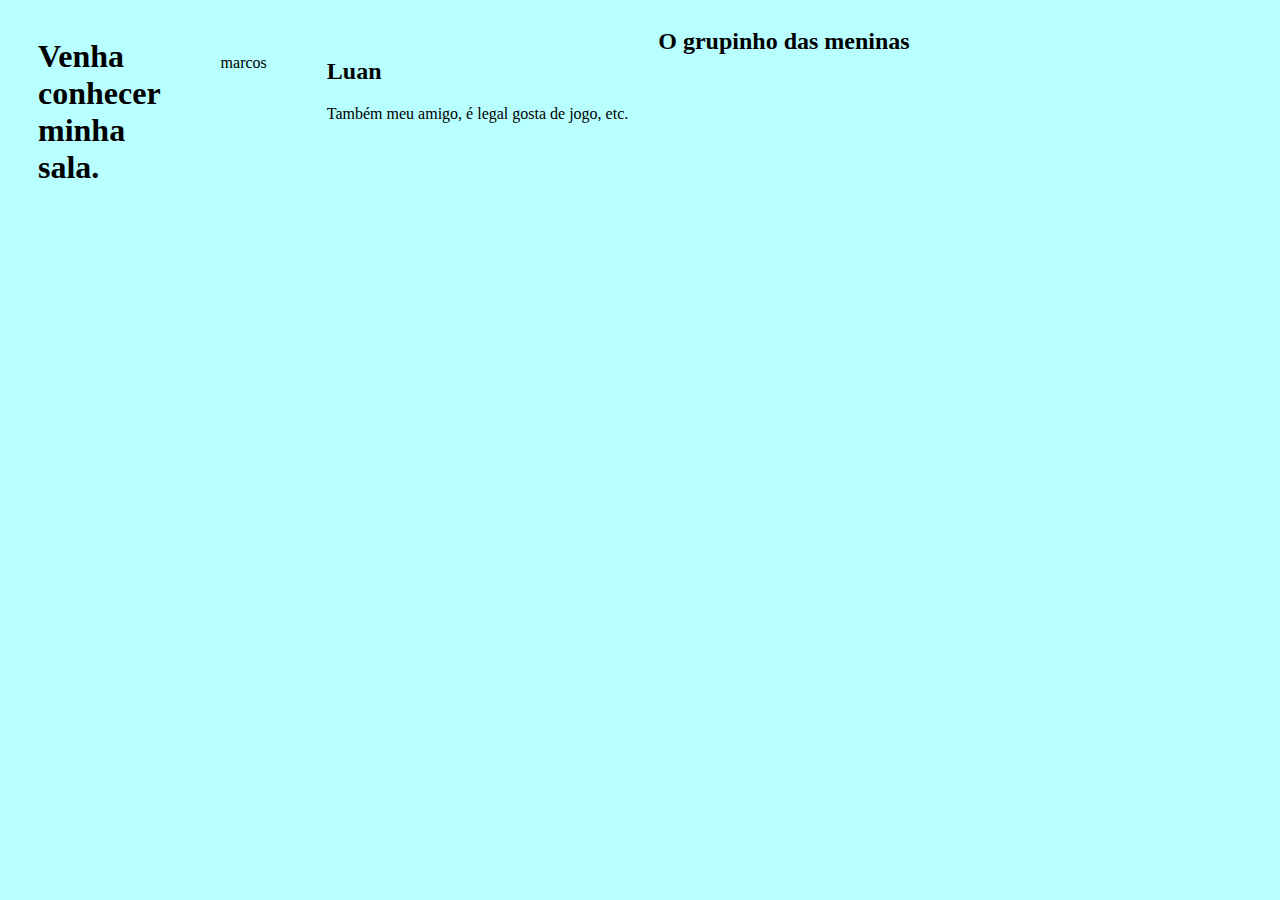
==== index2.html @ 7e6454f3 "4" ====
<!DOCTYPE html>
<html lang="pt-br">
<head>
<TITLE>SALA 2B</TITLE>
<link rel="stylesheet" href="style2.css">
</head>
<body>
<h1>Venha<br>conhecer<br>minha<br>sala.<br></h1>
<div>
<p title="Meu amigo marcos, é loiro, legal e gosta de jogos">marcos</p>

</div>
<div>
<h2>Luan</h2>
Também meu amigo, é legal gosta de jogo, etc.<br>
</div>
<h2>O grupinho das meninas</h2>

</body>
---- style2.css ----
body{background-color: rgb(184, 255, 255);display: flex ;}
div{display:block;margin: 30px;}
h1{margin: 30px;}
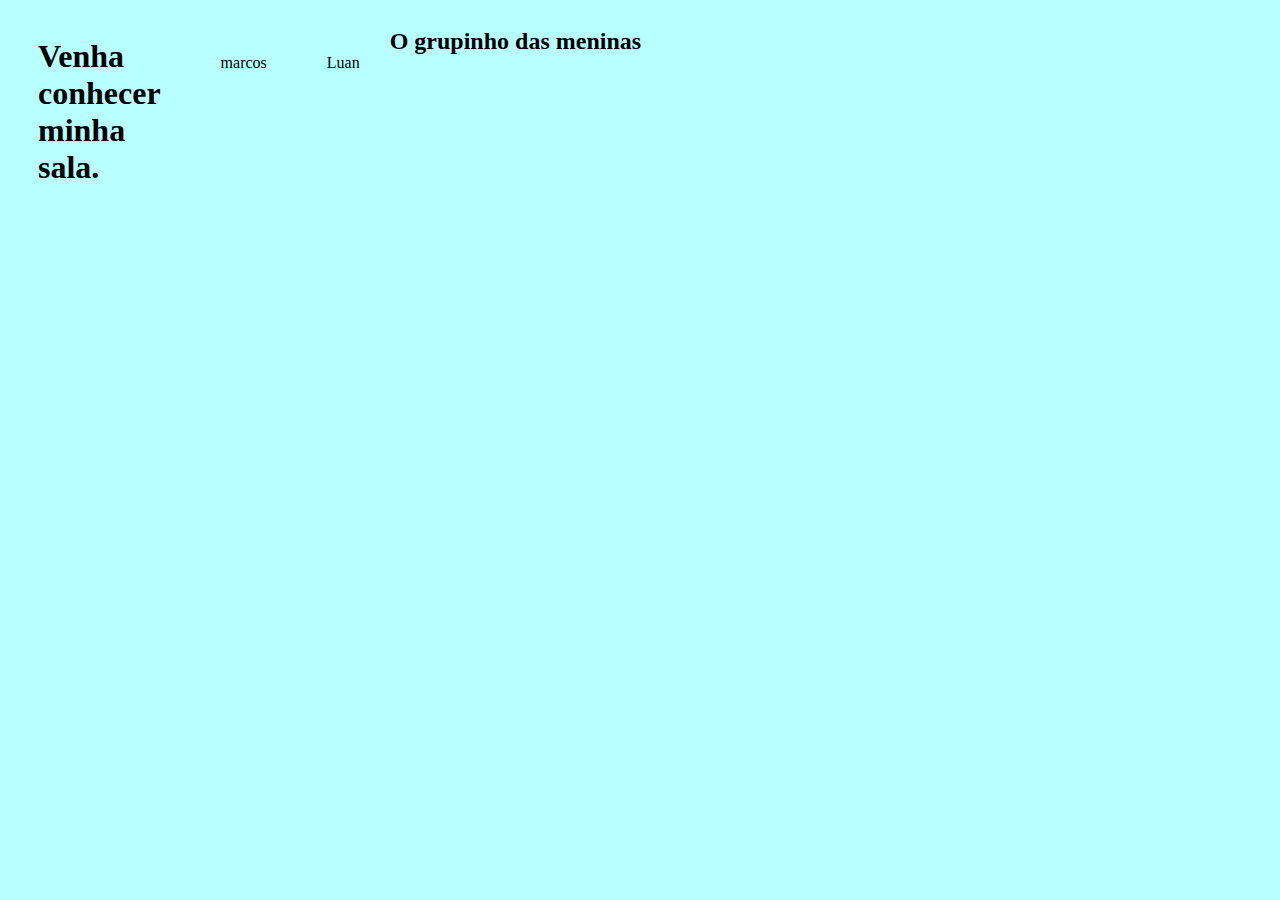
==== commit 4094bc42: "yk" ====
--- a/index2.html
+++ b/index2.html
@@ -7,12 +7,12 @@
 <body>
 <h1>Venha<br>conhecer<br>minha<br>sala.<br></h1>
 <div>
-<p title="Meu amigo marcos, é loiro, legal e gosta de jogos">marcos</p>
-
+    <p title="Meu amigo marcos, é loiro
+     e gosta de jogos." class="marcos">marcos</p>
 </div>
 <div>
-<h2>Luan</h2>
-Também meu amigo, é legal gosta de jogo, etc.<br>
+<p title="Também meu amigo, é legal 
+gosta de jogo, etc." class="Luan">Luan</p>
 </div>
 <h2>O grupinho das meninas</h2>
 
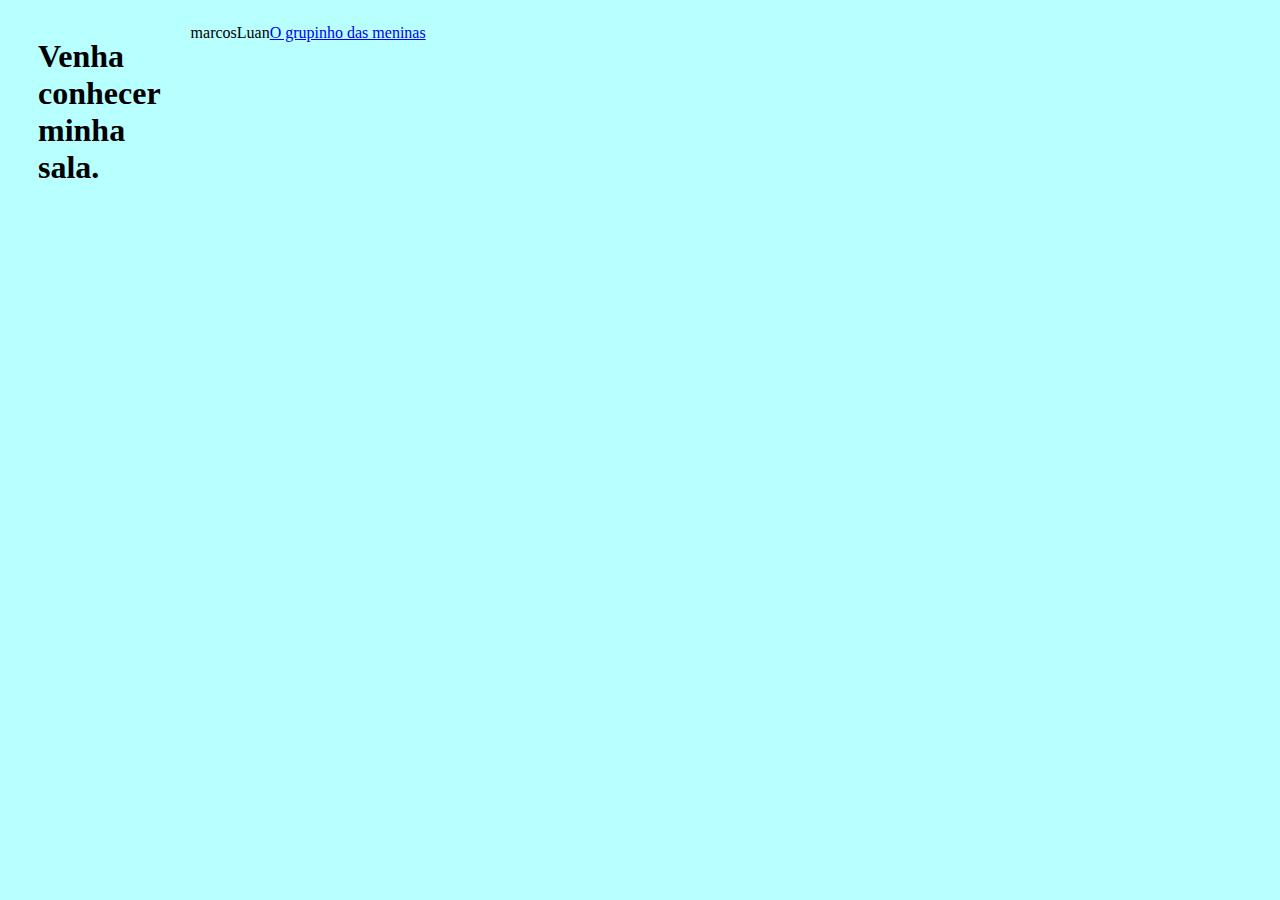
==== commit 074e50d2: "FD" ====
--- a/index2.html
+++ b/index2.html
@@ -6,14 +6,10 @@
 </head>
 <body>
 <h1>Venha<br>conhecer<br>minha<br>sala.<br></h1>
-<div>
-    <p title="Meu amigo marcos, é loiro
-     e gosta de jogos." class="marcos">marcos</p>
-</div>
-<div>
+<p title="Meu amigo marcos, é loiro
+e gosta de jogos." class="marcos">marcos</p>
 <p title="Também meu amigo, é legal 
 gosta de jogo, etc." class="Luan">Luan</p>
-</div>
-<h2>O grupinho das meninas</h2>
+<p title="grupinho das meninas"><a href="zoom1.html">O grupinho das meninas</a></p>
 
 </body>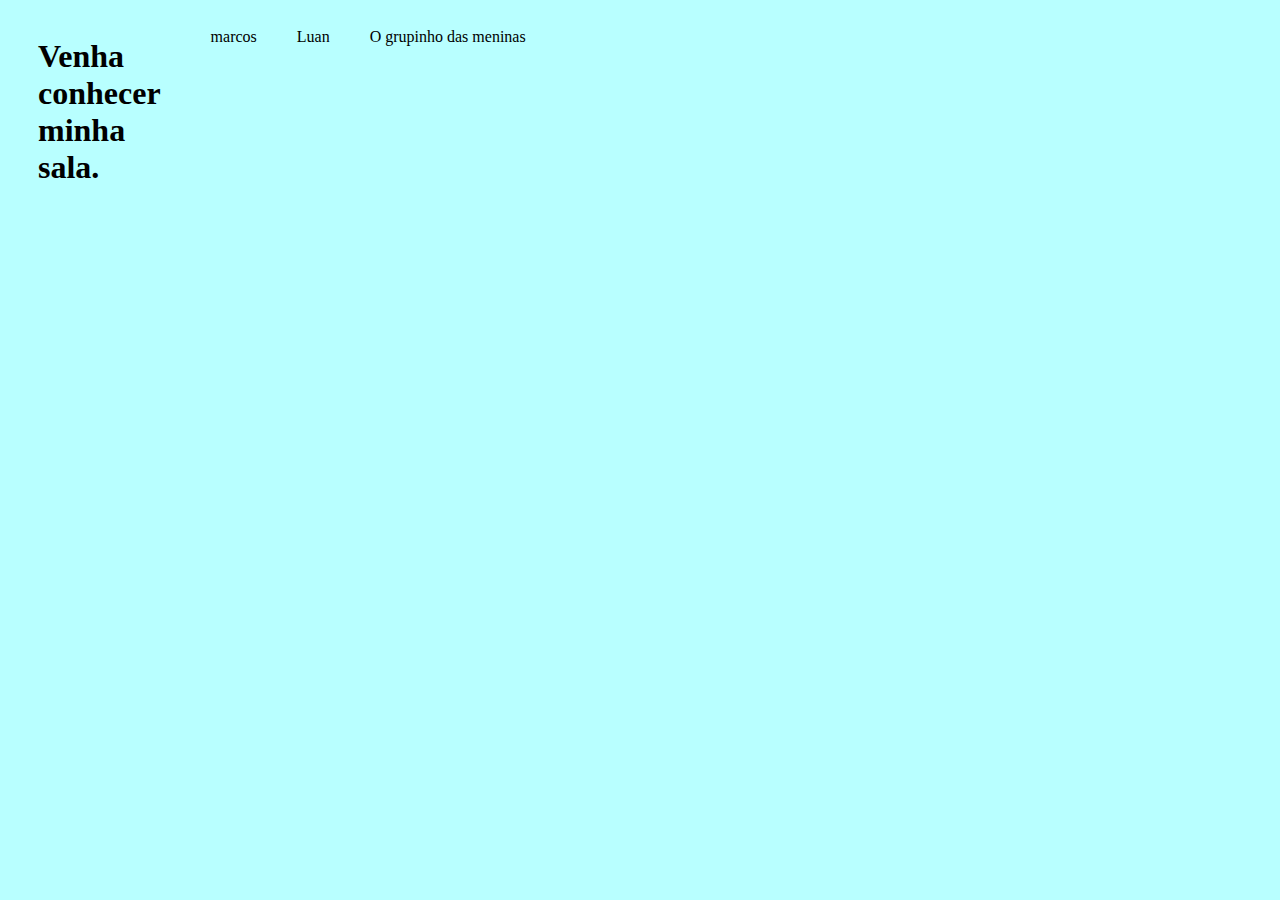
==== commit c5f67727: "gj" ====
--- a/index2.html
+++ b/index2.html
@@ -8,7 +8,7 @@
 <h1>Venha<br>conhecer<br>minha<br>sala.<br></h1>
 <p title="Meu amigo marcos, é loiro
 e gosta de jogos." class="marcos">marcos</p>
-<p title="Também meu amigo, é legal 
+<p title="Meu amigo Também, é legal 
 gosta de jogo, etc." class="Luan">Luan</p>
 <p title="grupinho das meninas"><a href="zoom1.html">O grupinho das meninas</a></p>
 
--- a/style2.css
+++ b/style2.css
@@ -1,3 +1,4 @@
 body{background-color: rgb(184, 255, 255);display: flex ;}
-div{display:block;margin: 30px;}
-h1{margin: 30px;}+h1{margin: 30px;}
+p{margin: 20px;}
+a{color: black;text-decoration: none;}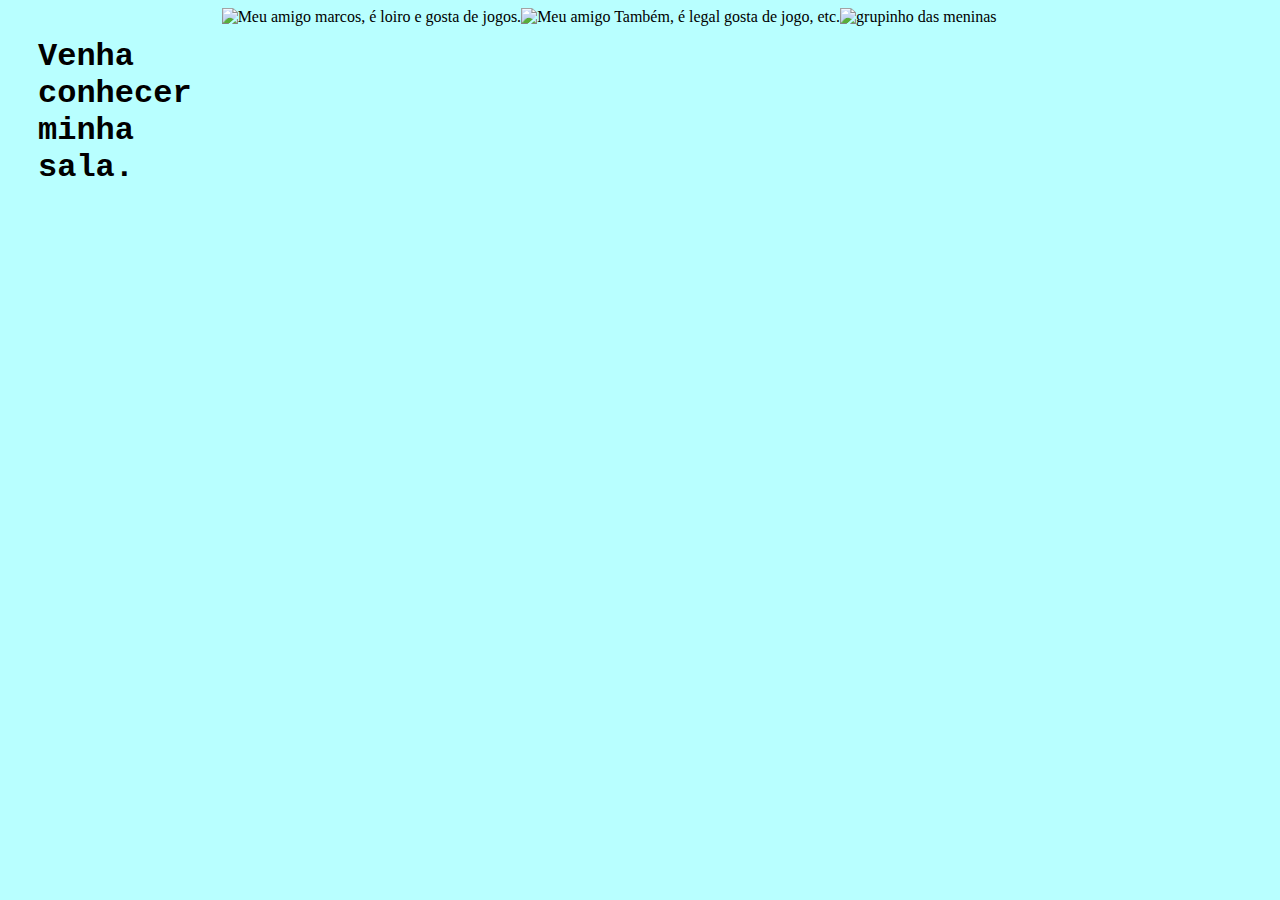
==== commit 3722d6ee: "" ====
--- a/index2.html
+++ b/index2.html
@@ -6,10 +6,10 @@
 </head>
 <body>
 <h1>Venha<br>conhecer<br>minha<br>sala.<br></h1>
-<p title="Meu amigo marcos, é loiro
-e gosta de jogos." class="marcos">marcos</p>
-<p title="Meu amigo Também, é legal 
-gosta de jogo, etc." class="Luan">Luan</p>
-<p title="grupinho das meninas"><a href="zoom1.html">O grupinho das meninas</a></p>
+<img href="marco.jpg" title="Meu amigo marcos, é loiro
+e gosta de jogos." class="marcos">
+<img href="luan.png" title="Meu amigo Também, é legal 
+gosta de jogo, etc." class="Luan">
+<a href="zoom1.html"><img href="grupo.jpg" title="grupinho das meninas"></a>
 
-</body>+</body>
--- a/style2.css
+++ b/style2.css
@@ -1,4 +1,6 @@
+html{cursor:wait;}
 body{background-color: rgb(184, 255, 255);display: flex ;}
 h1{margin: 30px;}
-p{margin: 20px;}
-a{color: black;text-decoration: none;}+p{margin: 20px;font-family:'Courier New', Courier, monospace;}
+a{color: black;text-decoration: none;}
+  h1 {font-family:'Courier New', Courier, monospace;}
